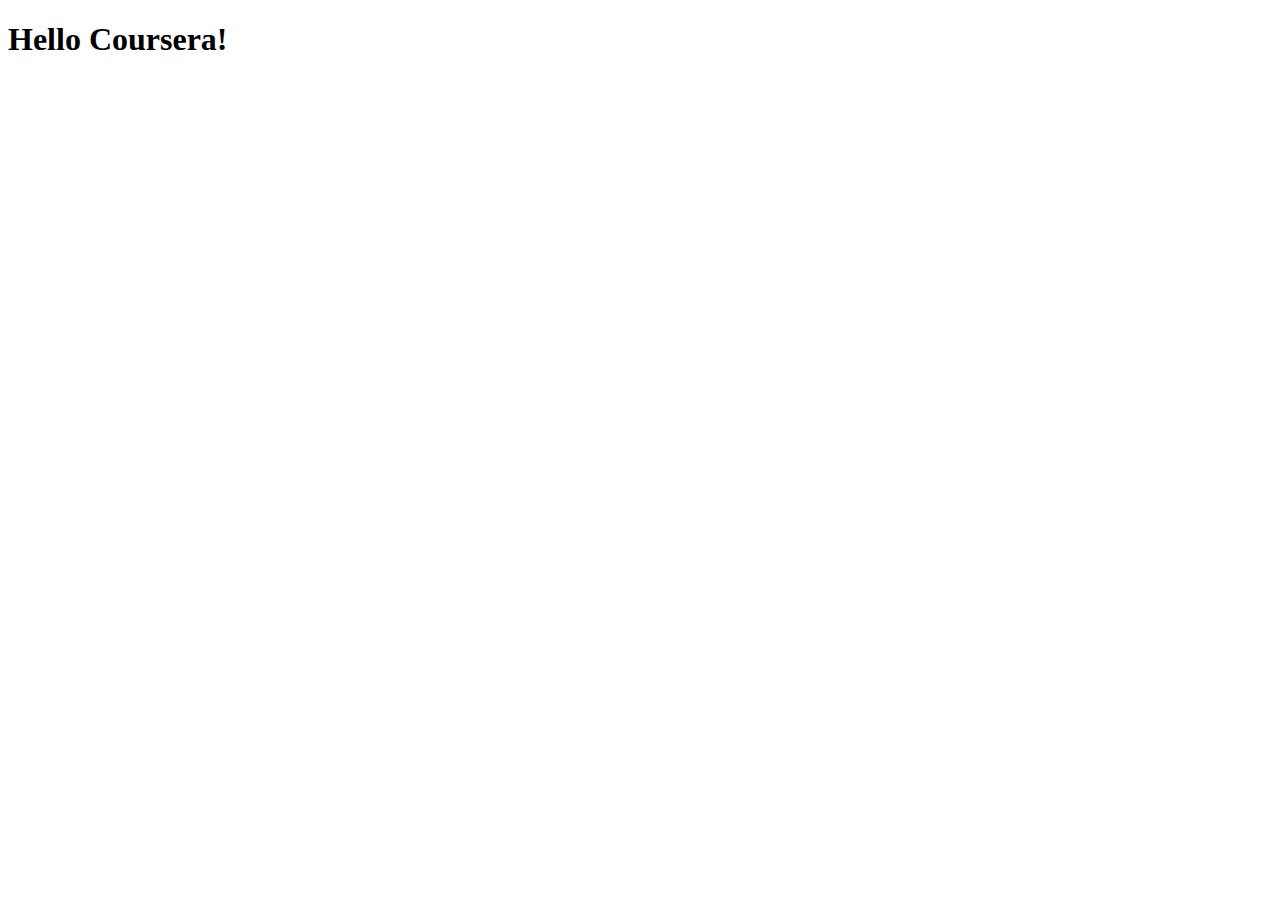
==== site/index.html @ 09d66cb6 "My first page." ====
<!DOCTYPE html>
<html lang="en">
<head>
    <meta charset="UTF-8">
    <meta http-equiv="X-UA-Compatible" content="IE=edge">
    <meta name="viewport" content="width=device-width, initial-scale=1.0">
    <title>Hello Coursera!</title>
</head>
<body>
    <h1>Hello Coursera!</h1>
    
</body>
</html>
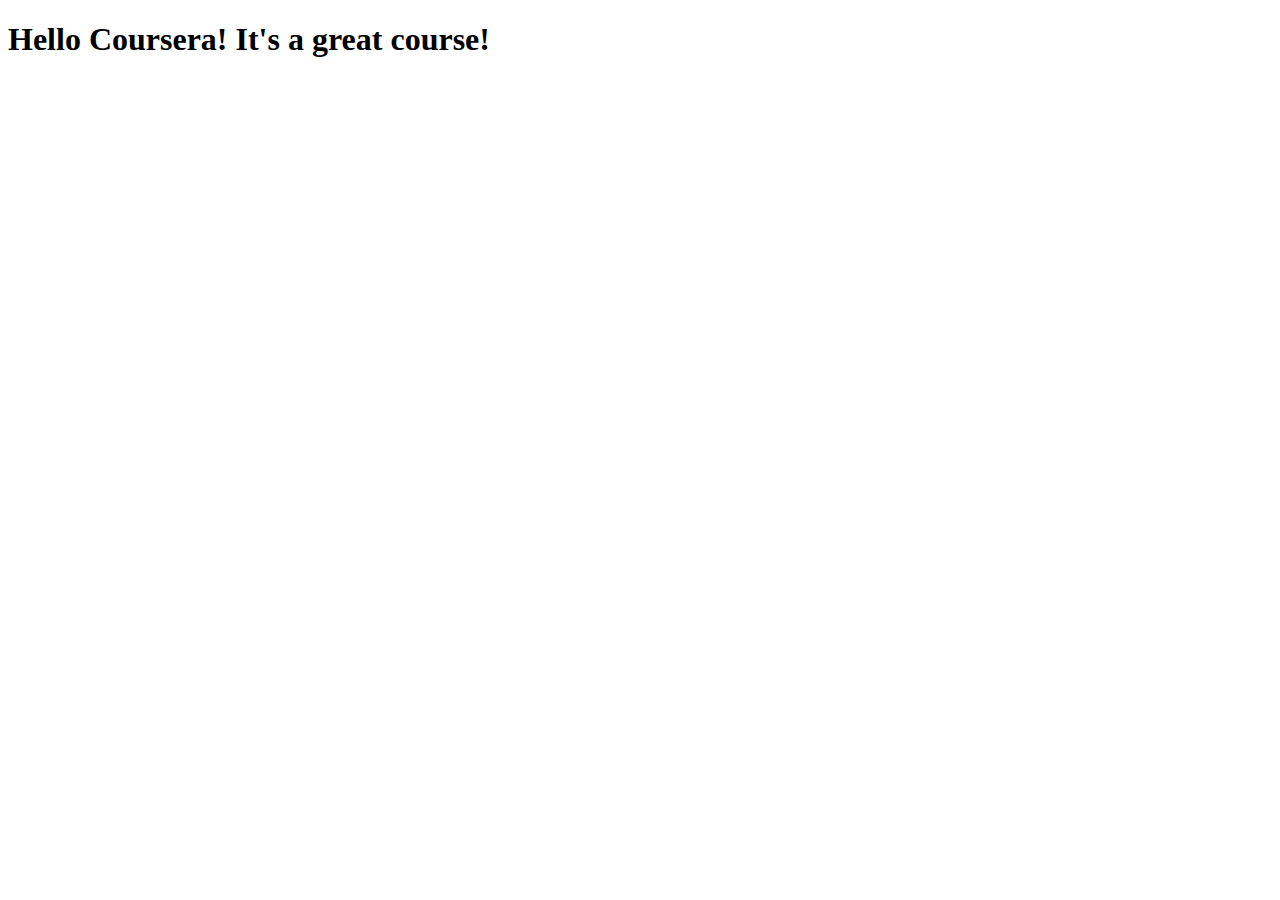
==== commit d775667e: "Small addition to our page content." ====
--- a/site/index.html
+++ b/site/index.html
@@ -7,7 +7,7 @@
     <title>Hello Coursera!</title>
 </head>
 <body>
-    <h1>Hello Coursera!</h1>
+    <h1>Hello Coursera! It's a great course!</h1>
     
 </body>
 </html>